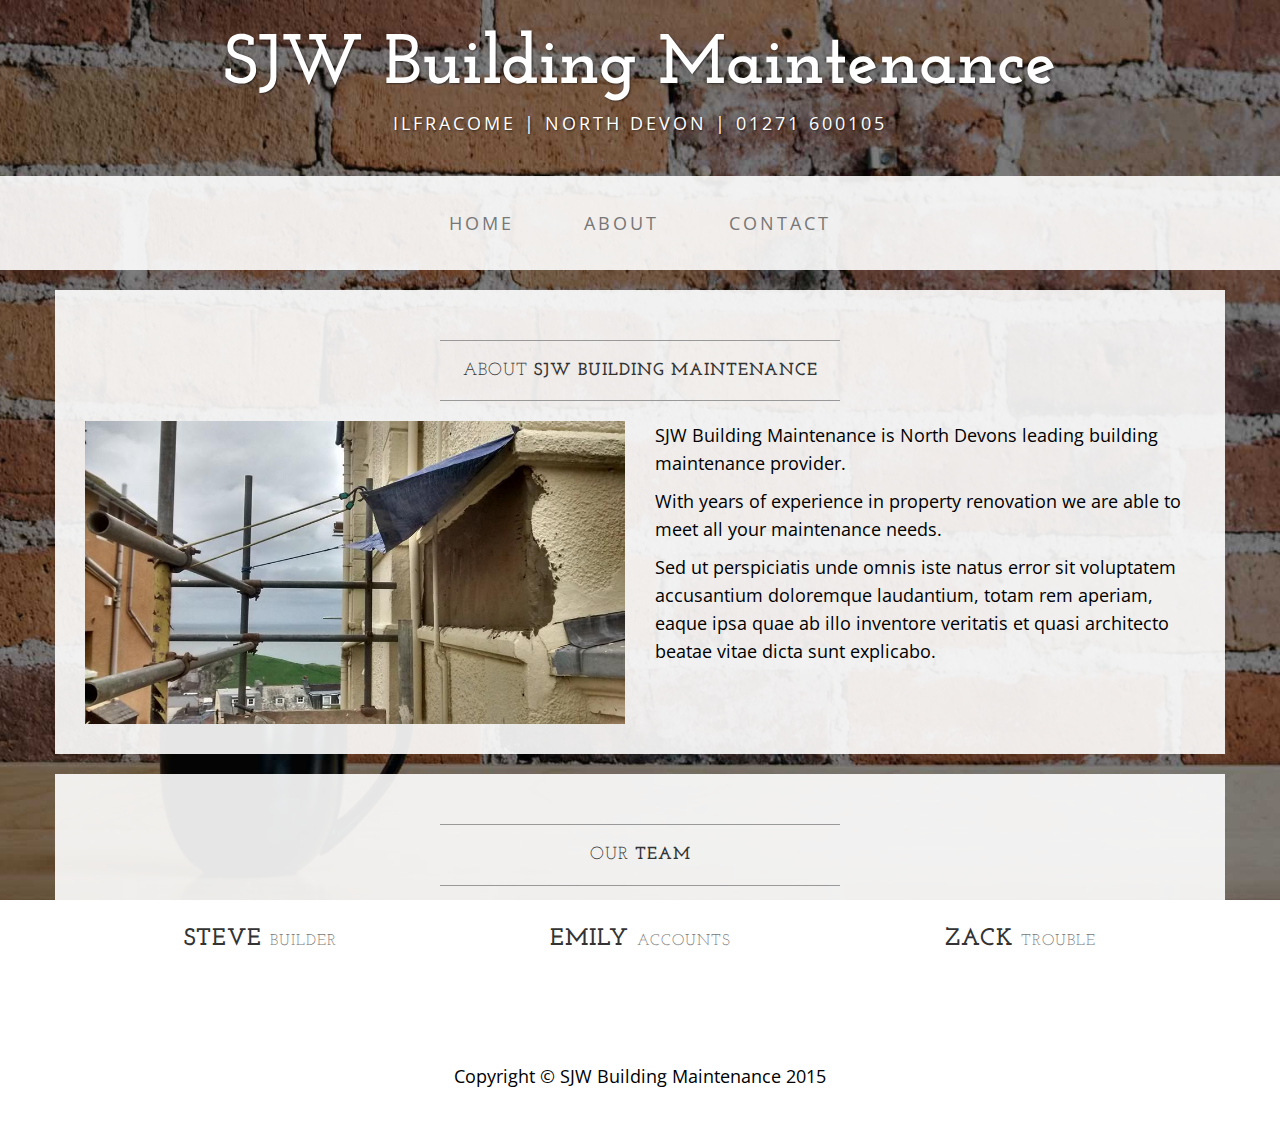
==== about.html @ 6b579396 "added content" ====
<!DOCTYPE html>
<html lang="en">

<head>

  <meta charset="utf-8">
  <meta http-equiv="X-UA-Compatible" content="IE=edge">
  <meta name="viewport" content="width=device-width, initial-scale=1">
  <meta name="description" content="">
  <meta name="author" content="">

  <title>SJW Building Maintenance</title>

  <!-- Bootstrap Core CSS -->
  <link href="css/bootstrap.min.css" rel="stylesheet">

  <!-- Custom CSS -->
  <link href="css/business-casual.css" rel="stylesheet">

  <!-- Fonts -->
  <link href="http://fonts.googleapis.com/css?family=Open+Sans:300italic,400italic,600italic,700italic,800italic,400,300,600,700,800" rel="stylesheet" type="text/css">
  <link href="http://fonts.googleapis.com/css?family=Josefin+Slab:100,300,400,600,700,100italic,300italic,400italic,600italic,700italic" rel="stylesheet" type="text/css">

  <!-- HTML5 Shim and Respond.js IE8 support of HTML5 elements and media queries -->
  <!-- WARNING: Respond.js doesn't work if you view the page via file:// -->
  <!--[if lt IE 9]>
  <script src="https://oss.maxcdn.com/libs/html5shiv/3.7.0/html5shiv.js"></script>
  <script src="https://oss.maxcdn.com/libs/respond.js/1.4.2/respond.min.js"></script>
  <![endif]-->

</head>

<body>

  <div class="brand">SJW Building Maintenance</div>
  <div class="address-bar">Ilfracome | North Devon | 01271 600105</div>

  <!-- Navigation -->
  <nav class="navbar navbar-default" role="navigation">
    <div class="container">
      <!-- Brand and toggle get grouped for better mobile display -->
      <div class="navbar-header">
        <button type="button" class="navbar-toggle" data-toggle="collapse" data-target="#bs-example-navbar-collapse-1">
          <span class="sr-only">Toggle navigation</span>
          <span class="icon-bar"></span>
          <span class="icon-bar"></span>
          <span class="icon-bar"></span>
        </button>
        <!-- navbar-brand is hidden on larger screens, but visible when the menu is collapsed -->
        <a class="navbar-brand" href="index.html">SJW Building Maintenance</a>
      </div>
      <!-- Collect the nav links, forms, and other content for toggling -->
      <div class="collapse navbar-collapse" id="bs-example-navbar-collapse-1">
        <ul class="nav navbar-nav">
          <li>
            <a href="index.html">Home</a>
          </li>
          <li>
            <a href="about.html">About</a>
          </li>
          <li>
            <a href="contact.html">Contact</a>
          </li>
        </ul>
      </div>
      <!-- /.navbar-collapse -->
    </div>
    <!-- /.container -->
  </nav>

  <div class="container">

    <div class="row">
      <div class="box">
        <div class="col-lg-12">
          <hr>
          <h2 class="intro-text text-center">About
            <strong>SJW Building Maintenance</strong>
          </h2>
          <hr>
        </div>
        <div class="col-md-6">
          <img class="img-responsive img-border-left" src="img/about.jpg" alt="">
        </div>
        <div class="col-md-6">
          <p>SJW Building Maintenance is North Devons leading building maintenance provider.</p>
          <p>With years of experience in property renovation we are able to meet all your maintenance needs.</p>
          <p>Sed ut perspiciatis unde omnis iste natus error sit voluptatem accusantium doloremque laudantium, totam rem aperiam, eaque ipsa quae ab illo inventore veritatis et quasi architecto beatae vitae dicta sunt explicabo.</p>
        </div>
        <div class="clearfix"></div>
      </div>
    </div>

    <div class="row">
      <div class="box">
        <div class="col-lg-12">
          <hr>
          <h2 class="intro-text text-center">Our
            <strong>Team</strong>
          </h2>
          <hr>
        </div>
        <div class="col-sm-4 text-center">
          <img class="img-responsive" src="http://placehold.it/750x450" alt="">
          <h3>Steve
            <small>Builder</small>
          </h3>
        </div>
        <div class="col-sm-4 text-center">
          <img class="img-responsive" src="http://placehold.it/750x450" alt="">
          <h3>Emily
            <small>Accounts</small>
          </h3>
        </div>
        <div class="col-sm-4 text-center">
          <img class="img-responsive" src="http://placehold.it/750x450" alt="">
          <h3>Zack
            <small>Trouble</small>
          </h3>
        </div>
        <div class="clearfix"></div>
      </div>
    </div>

  </div>
  <!-- /.container -->

  <footer>
    <div class="container">
      <div class="row">
        <div class="col-lg-12 text-center">
          <p>Copyright &copy; SJW Building Maintenance 2015</p>
        </div>
      </div>
    </div>
  </footer>

  <!-- jQuery -->
  <script src="js/jquery.js"></script>

  <!-- Bootstrap Core JavaScript -->
  <script src="js/bootstrap.min.js"></script>

</body>

</html>
---- css/business-casual.css ----
/*!
 * Start Bootstrap - Business Casual Bootstrap Theme (http://startbootstrap.com)
 * Code licensed under the Apache License v2.0.
 * For details, see http://www.apache.org/licenses/LICENSE-2.0.
 */

body {
    font-family: "Open Sans","Helvetica Neue",Helvetica,Arial,sans-serif;
    background: url('../img/bg.jpg') no-repeat center center fixed;
    -webkit-background-size: cover;
    -moz-background-size: cover;
    background-size: cover;
    -o-background-size: cover;
}

h1,
h2,
h3,
h4,
h5,
h6 {
    text-transform: uppercase;
    font-family: "Josefin Slab","Helvetica Neue",Helvetica,Arial,sans-serif;
    font-weight: 700;
    letter-spacing: 1px;
}

p {
    font-size: 1.25em;
    line-height: 1.6;
    color: #000;
}

hr {
    max-width: 400px;
    border-color: #999999;
}

.brand,
.address-bar {
    display: none;
}

.navbar-brand {
    text-transform: uppercase;
    font-weight: 900;
    letter-spacing: 2px;
}

.navbar-nav {
    text-transform: uppercase;
    font-weight: 400;
    letter-spacing: 3px;
}

.img-full {
    min-width: 100%;
}

.brand-before,
.brand-name {
    text-transform: capitalize;
}

.brand-before {
    margin: 15px 0;
}

.brand-name {
    margin: 0;
    font-size: 4em;
}

.tagline-divider {
    margin: 15px auto 3px;
    max-width: 250px;
    border-color: #999999;
}

.box {
    margin-bottom: 20px;
    padding: 30px 15px;
    background: #fff;
    background: rgba(255,255,255,0.9);
}

.intro-text {
    text-transform: uppercase;
    font-size: 1.25em;
    font-weight: 400;
    letter-spacing: 1px;
}

.img-border {
    float: none;
    margin: 0 auto 0;
    border: #999999 solid 1px;
}

.img-left {
    float: none;
    margin: 0 auto 0;
}

footer {
    background: #fff;
    background: rgba(255,255,255,0.9);
}

footer p {
    margin: 0;
    padding: 50px 0;
}

@media screen and (min-width:768px) {
    .brand {
        display: inherit;
        margin: 0;
        padding: 30px 0 10px;
        text-align: center;
        text-shadow: 1px 1px 2px rgba(0,0,0,0.5);
        font-family: "Josefin Slab","Helvetica Neue",Helvetica,Arial,sans-serif;
        font-size: 5em;
        font-weight: 700;
        line-height: normal;
        color: #fff;
    }

    .top-divider {
        margin-top: 0;
    }

    .img-left {
        float: left;
        margin-right: 25px;
    }

    .address-bar {
        display: inherit;
        margin: 0;
        padding: 0 0 40px;
        text-align: center;
        text-shadow: 1px 1px 2px rgba(0,0,0,0.5);
        text-transform: uppercase;
        font-size: 1.25em;
        font-weight: 400;
        letter-spacing: 3px;
        color: #fff;
    }

    .navbar {
        border-radius: 0;
    }

    .navbar-header {
        display: none;
    }

    .navbar {
        min-height: 0;
    }

    .navbar-default {
        border: none;
        background: #fff;
        background: rgba(255,255,255,0.9);
    }

    .nav>li>a {
        padding: 35px;
    }

    .navbar-nav>li>a {
        line-height: normal;
    }

    .navbar-nav {
        display: table;
        float: none;
        margin: 0 auto;
        table-layout: fixed;
        font-size: 1.25em;
    }
}

@media screen and (min-width:1200px) {
    .box:after {
        content: '';
        display: table;
        clear: both;
    }
}
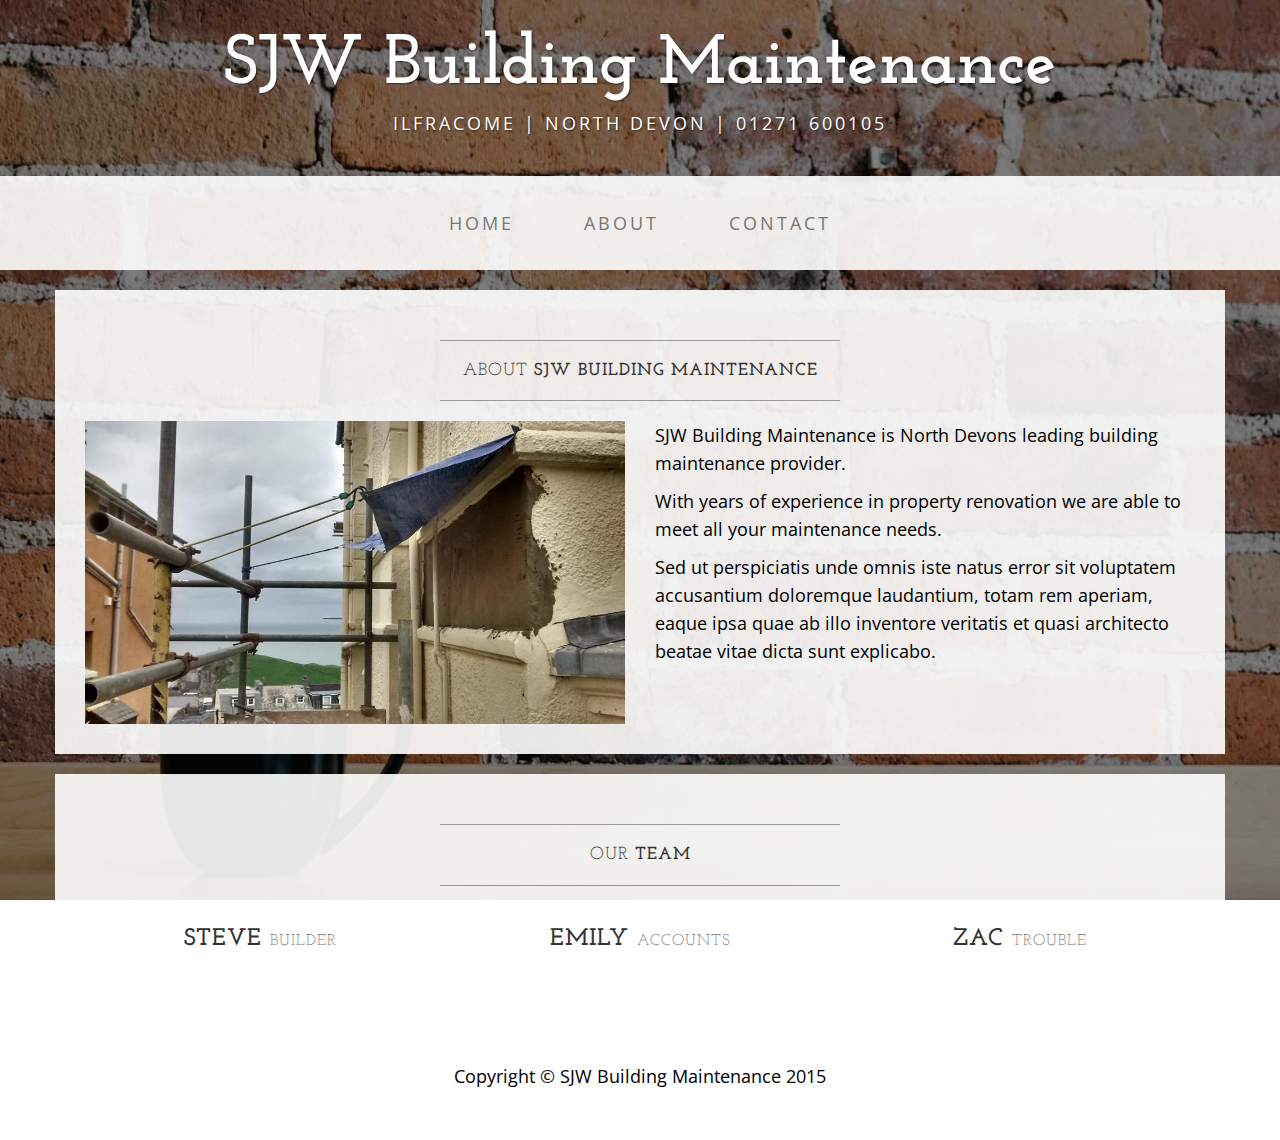
==== commit c0d15e21: "spelling" ====
--- a/about.html
+++ b/about.html
@@ -115,7 +115,7 @@
         </div>
         <div class="col-sm-4 text-center">
           <img class="img-responsive" src="http://placehold.it/750x450" alt="">
-          <h3>Zack
+          <h3>Zac
             <small>Trouble</small>
           </h3>
         </div>
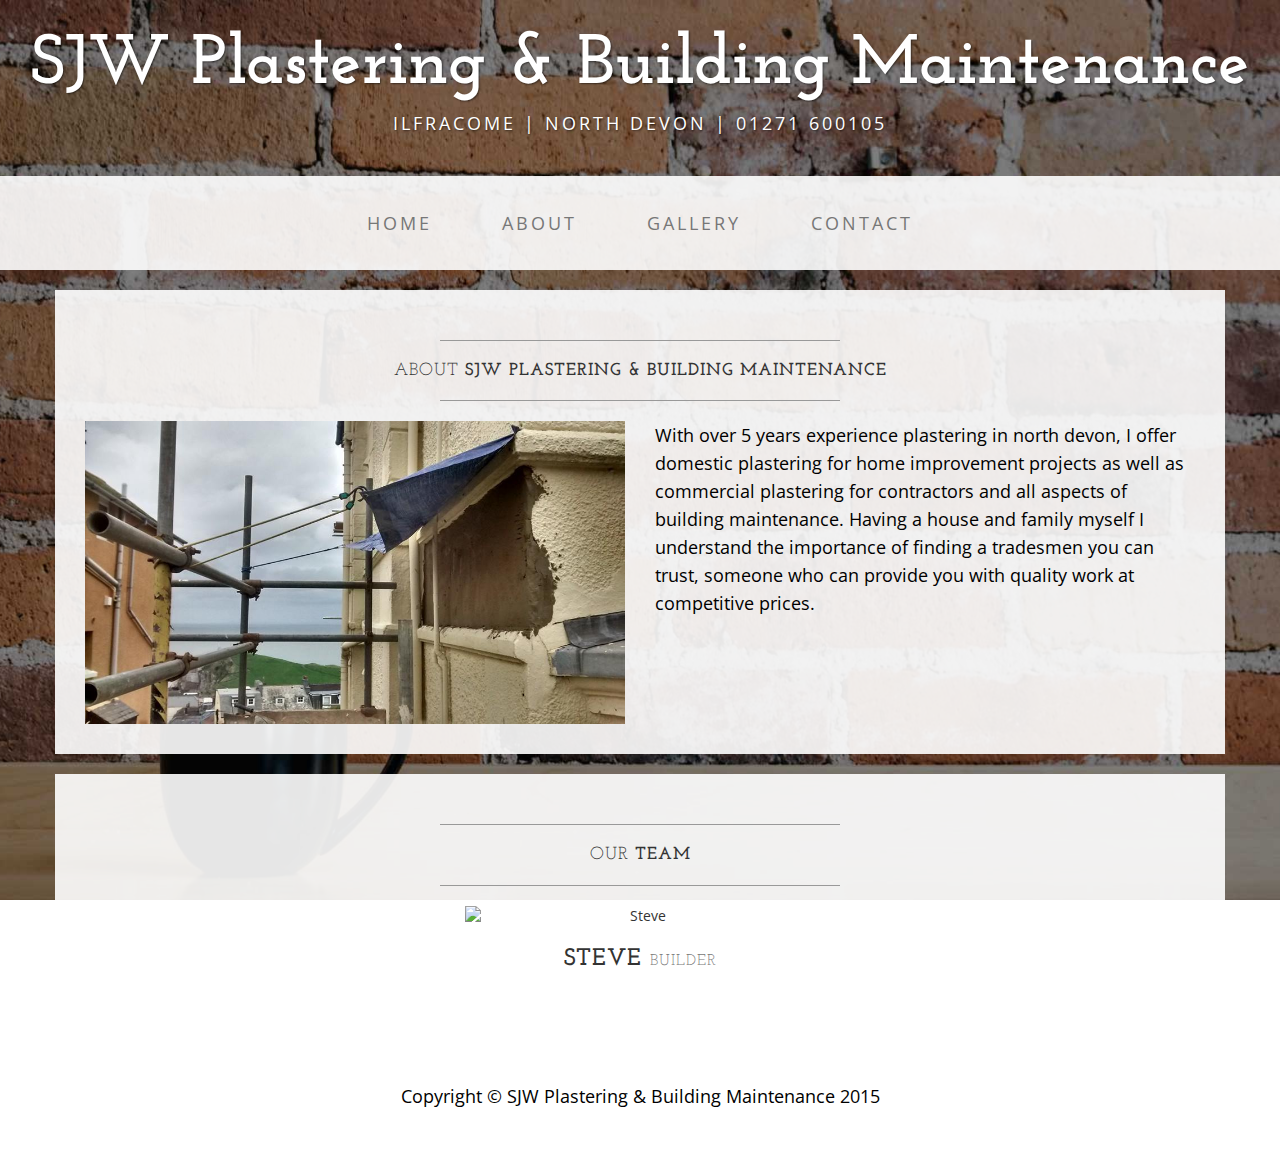
==== commit 8a2161db: "changed about copy" ====
--- a/about.html
+++ b/about.html
@@ -10,7 +10,7 @@
   <meta name="description" content="">
   <meta name="author" content="">
 
-  <title>SJW Building Maintenance</title>
+  <title>SJW Plastering & Building Maintenance</title>
 
   <!-- Bootstrap Core CSS -->
   <link href="css/bootstrap.min.css" rel="stylesheet">
@@ -33,7 +33,7 @@
 
 <body>
 
-  <div class="brand">SJW Building Maintenance</div>
+  <div class="brand">SJW Plastering & Building Maintenance</div>
   <div class="address-bar">Ilfracome | North Devon | 01271 600105</div>
 
   <!-- Navigation -->
@@ -48,7 +48,7 @@
           <span class="icon-bar"></span>
         </button>
         <!-- navbar-brand is hidden on larger screens, but visible when the menu is collapsed -->
-        <a class="navbar-brand" href="index.html">SJW Building Maintenance</a>
+        <a class="navbar-brand" href="index.html">SJW Plastering & Building Maintenance</a>
       </div>
       <!-- Collect the nav links, forms, and other content for toggling -->
       <div class="collapse navbar-collapse" id="bs-example-navbar-collapse-1">
@@ -58,6 +58,9 @@
           </li>
           <li>
             <a href="about.html">About</a>
+          </li>
+          <li>
+            <a href="gallery.html">Gallery</a>
           </li>
           <li>
             <a href="contact.html">Contact</a>
@@ -76,7 +79,7 @@
         <div class="col-lg-12">
           <hr>
           <h2 class="intro-text text-center">About
-            <strong>SJW Building Maintenance</strong>
+            <strong>SJW Plastering & Building Maintenance</strong>
           </h2>
           <hr>
         </div>
@@ -84,9 +87,7 @@
           <img class="img-responsive img-border-left" src="img/about.jpg" alt="">
         </div>
         <div class="col-md-6">
-          <p>SJW Building Maintenance is North Devons leading building maintenance provider.</p>
-          <p>With years of experience in property renovation we are able to meet all your maintenance needs.</p>
-          <p>Sed ut perspiciatis unde omnis iste natus error sit voluptatem accusantium doloremque laudantium, totam rem aperiam, eaque ipsa quae ab illo inventore veritatis et quasi architecto beatae vitae dicta sunt explicabo.</p>
+          <p>With over 5 years experience plastering in north devon, I offer domestic plastering for home improvement projects as well as commercial plastering for contractors and all aspects of building maintenance. Having a house and family myself I understand the importance of finding a tradesmen you can trust, someone who can provide you with quality work at competitive prices.</p>
         </div>
         <div class="clearfix"></div>
       </div>
@@ -102,21 +103,11 @@
           <hr>
         </div>
         <div class="col-sm-4 text-center">
-          <img class="img-responsive" src="http://placehold.it/750x450" alt="">
+        </div>
+        <div class="col-sm-4 text-center">
+          <img class="img-responsive" src="http://placehold.it/750x450" alt="Steve">
           <h3>Steve
             <small>Builder</small>
-          </h3>
-        </div>
-        <div class="col-sm-4 text-center">
-          <img class="img-responsive" src="http://placehold.it/750x450" alt="">
-          <h3>Emily
-            <small>Accounts</small>
-          </h3>
-        </div>
-        <div class="col-sm-4 text-center">
-          <img class="img-responsive" src="http://placehold.it/750x450" alt="">
-          <h3>Zac
-            <small>Trouble</small>
           </h3>
         </div>
         <div class="clearfix"></div>
@@ -130,7 +121,7 @@
     <div class="container">
       <div class="row">
         <div class="col-lg-12 text-center">
-          <p>Copyright &copy; SJW Building Maintenance 2015</p>
+          <p>Copyright &copy; SJW Plastering & Building Maintenance 2015</p>
         </div>
       </div>
     </div>
--- a/css/business-casual.css
+++ b/css/business-casual.css
@@ -189,4 +189,10 @@
         display: table;
         clear: both;
     }
-}+}
+
+.parent-container>a>img {
+  padding: 10px 5px;
+  width: 100px;
+  height: 100px;
+}
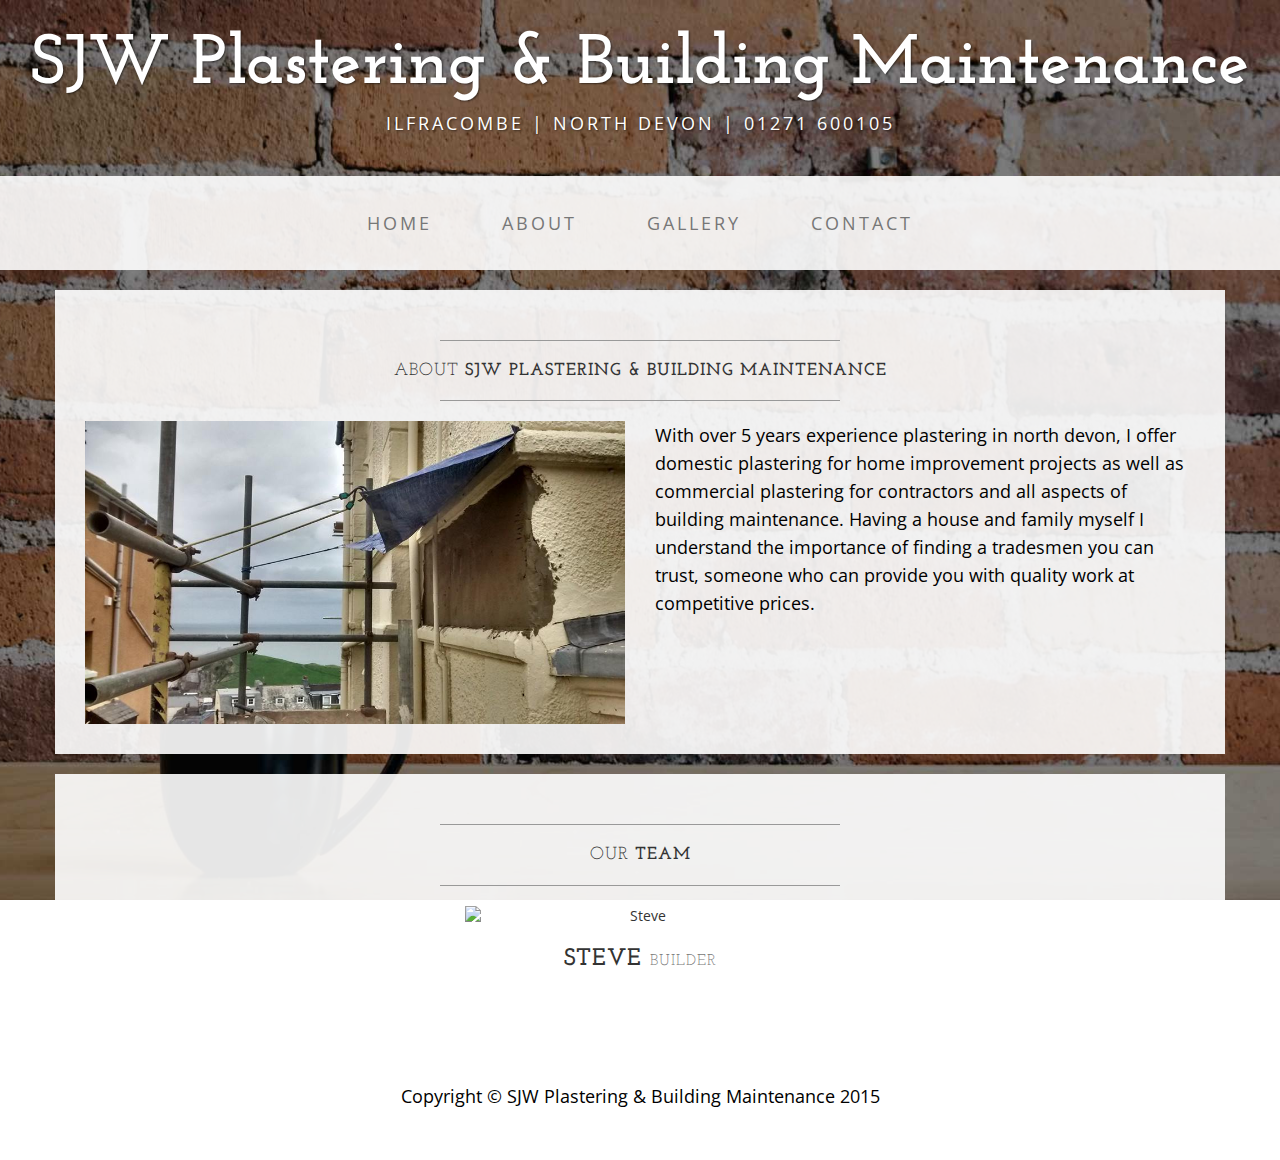
==== commit bf3c6819: "fixes" ====
--- a/about.html
+++ b/about.html
@@ -34,7 +34,7 @@
 <body>
 
   <div class="brand">SJW Plastering & Building Maintenance</div>
-  <div class="address-bar">Ilfracome | North Devon | 01271 600105</div>
+  <div class="address-bar">Ilfracombe | North Devon | 01271 600105</div>
 
   <!-- Navigation -->
   <nav class="navbar navbar-default" role="navigation">
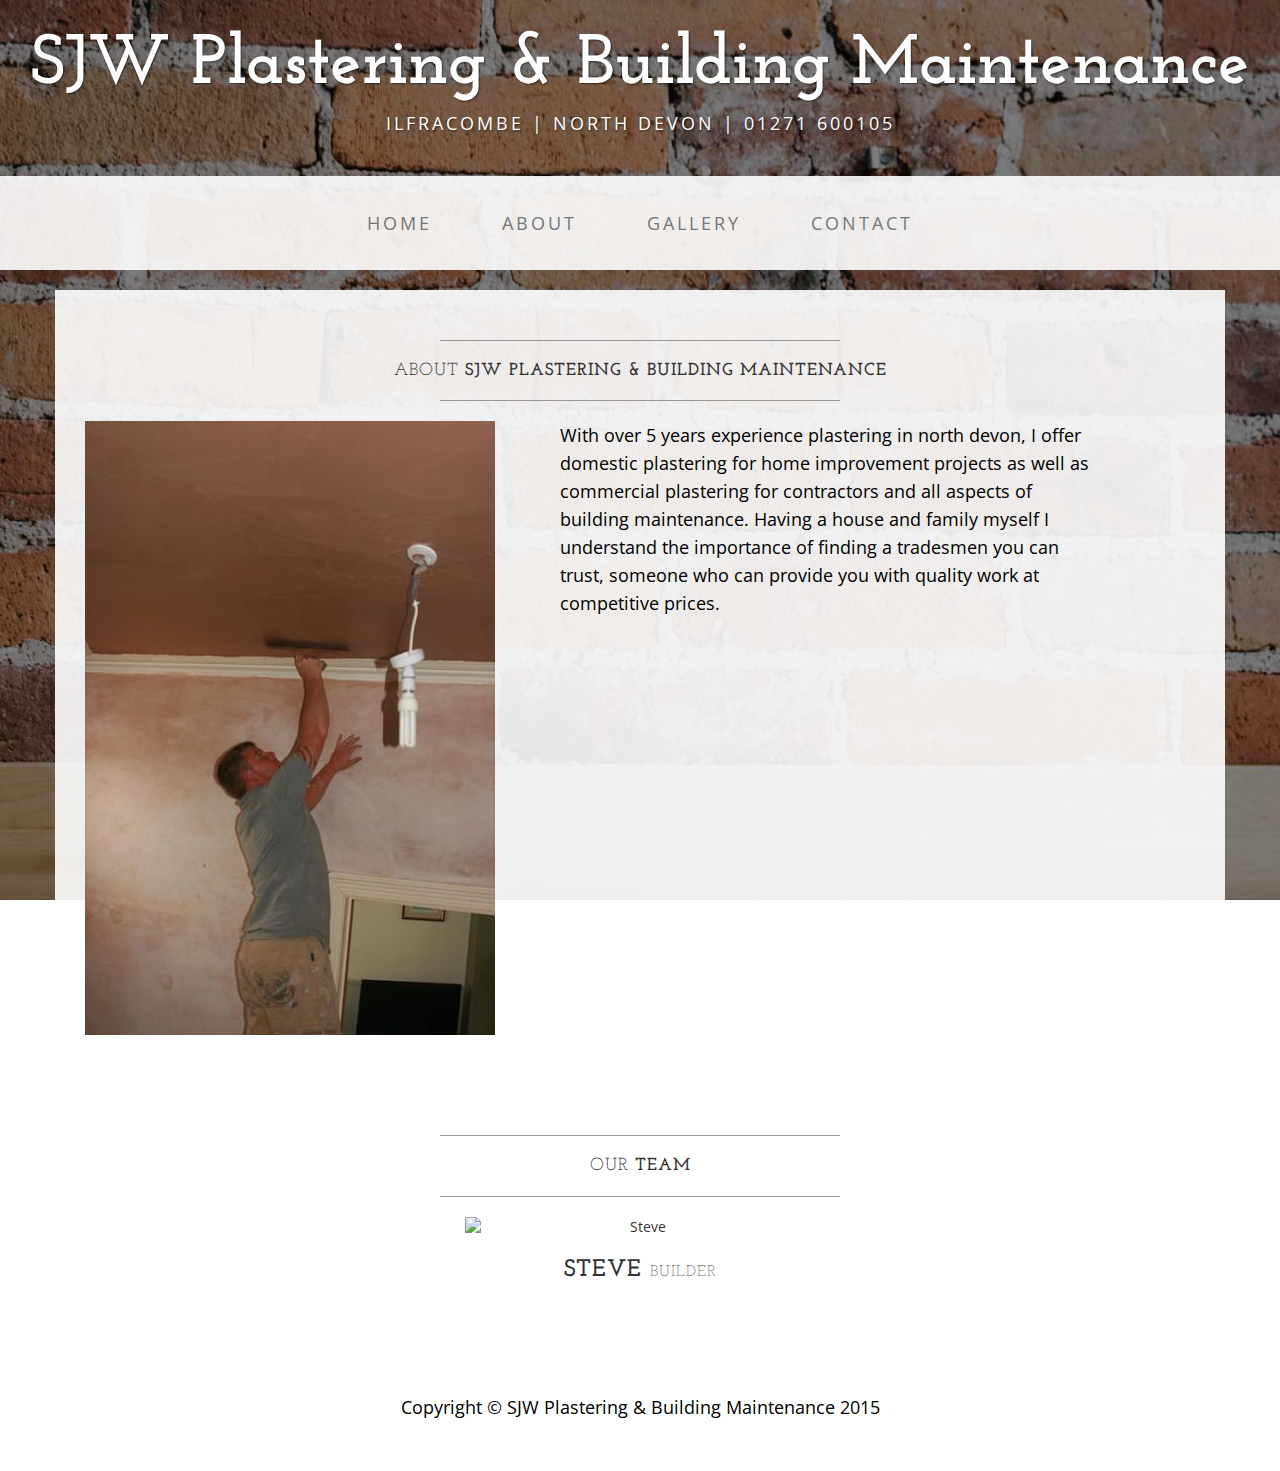
==== commit f02364a2: "changed about" ====
--- a/about.html
+++ b/about.html
@@ -83,7 +83,7 @@
           </h2>
           <hr>
         </div>
-        <div class="col-md-6">
+        <div class="col-md-5">
           <img class="img-responsive img-border-left" src="img/about.jpg" alt="">
         </div>
         <div class="col-md-6">
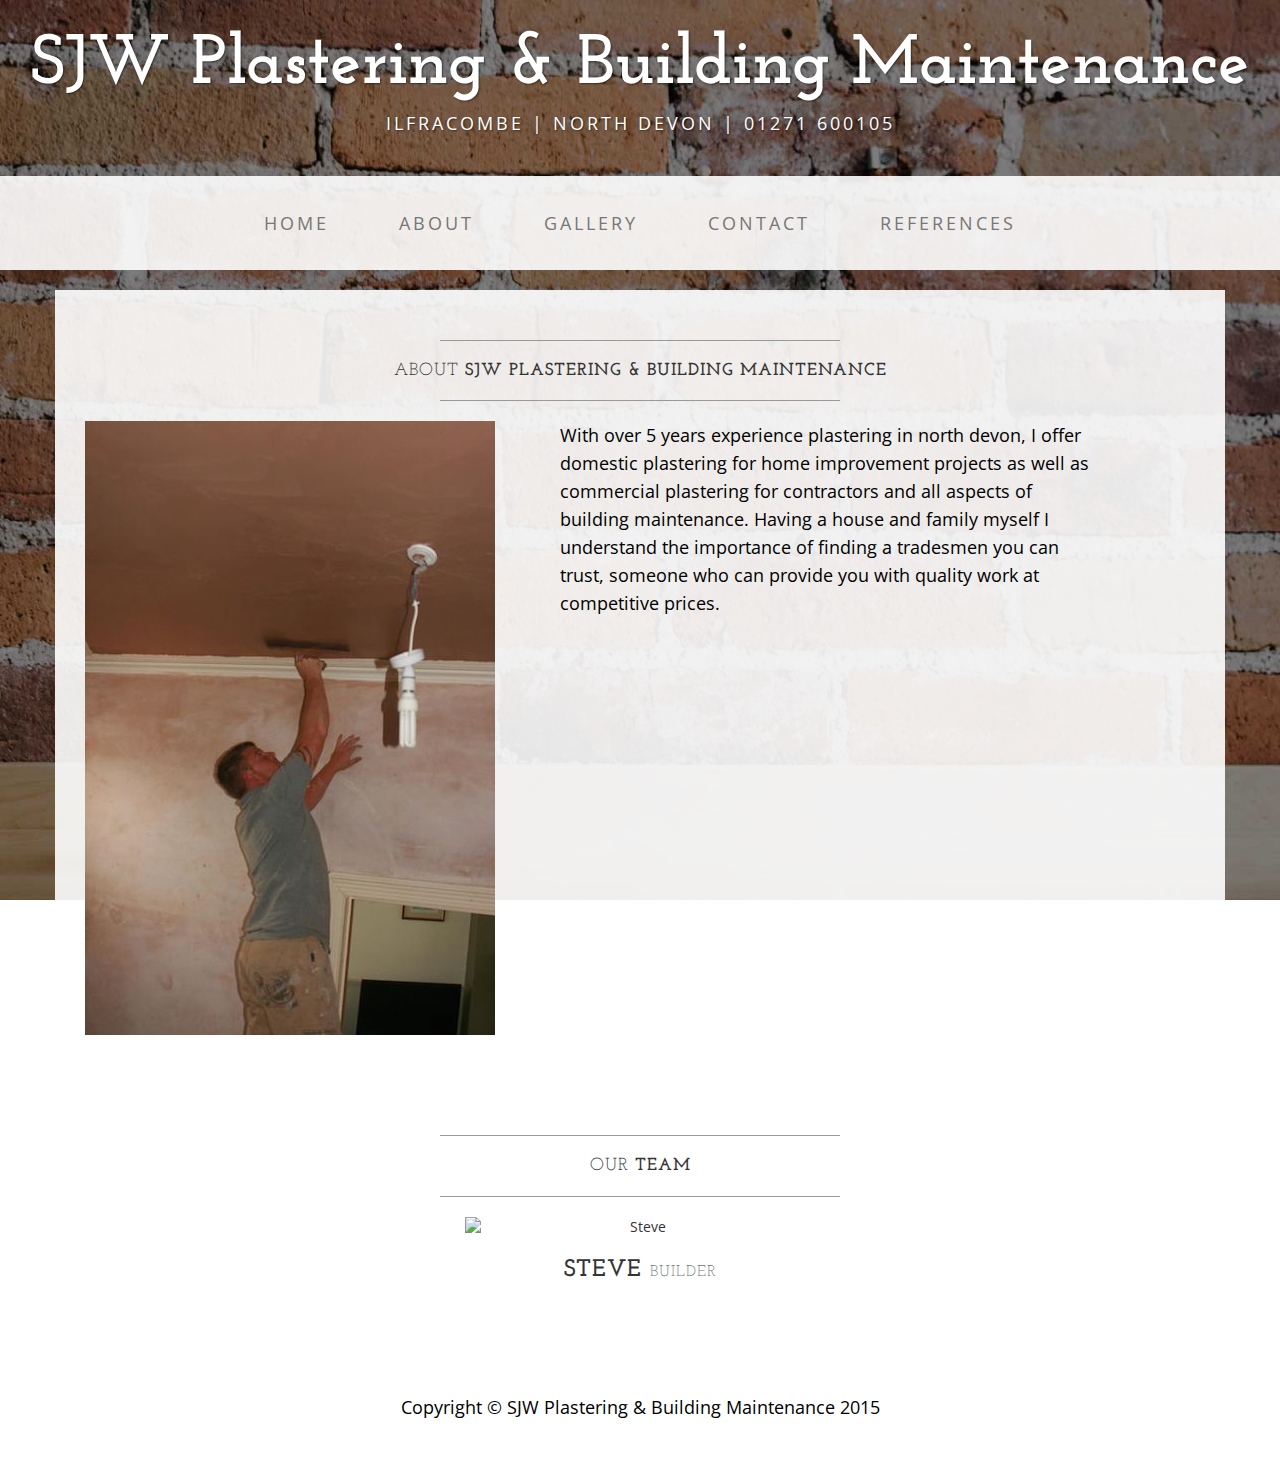
==== commit 8ec6dece: "changed title" ====
--- a/about.html
+++ b/about.html
@@ -10,7 +10,7 @@
   <meta name="description" content="">
   <meta name="author" content="">
 
-  <title>SJW Plastering & Building Maintenance</title>
+  <title>SJW Plastering & Building Maintenance in North Devon</title>
 
   <!-- Bootstrap Core CSS -->
   <link href="css/bootstrap.min.css" rel="stylesheet">
@@ -64,6 +64,9 @@
           </li>
           <li>
             <a href="contact.html">Contact</a>
+          </li>
+          <li>
+            <a href="reference.html">References</a>
           </li>
         </ul>
       </div>
